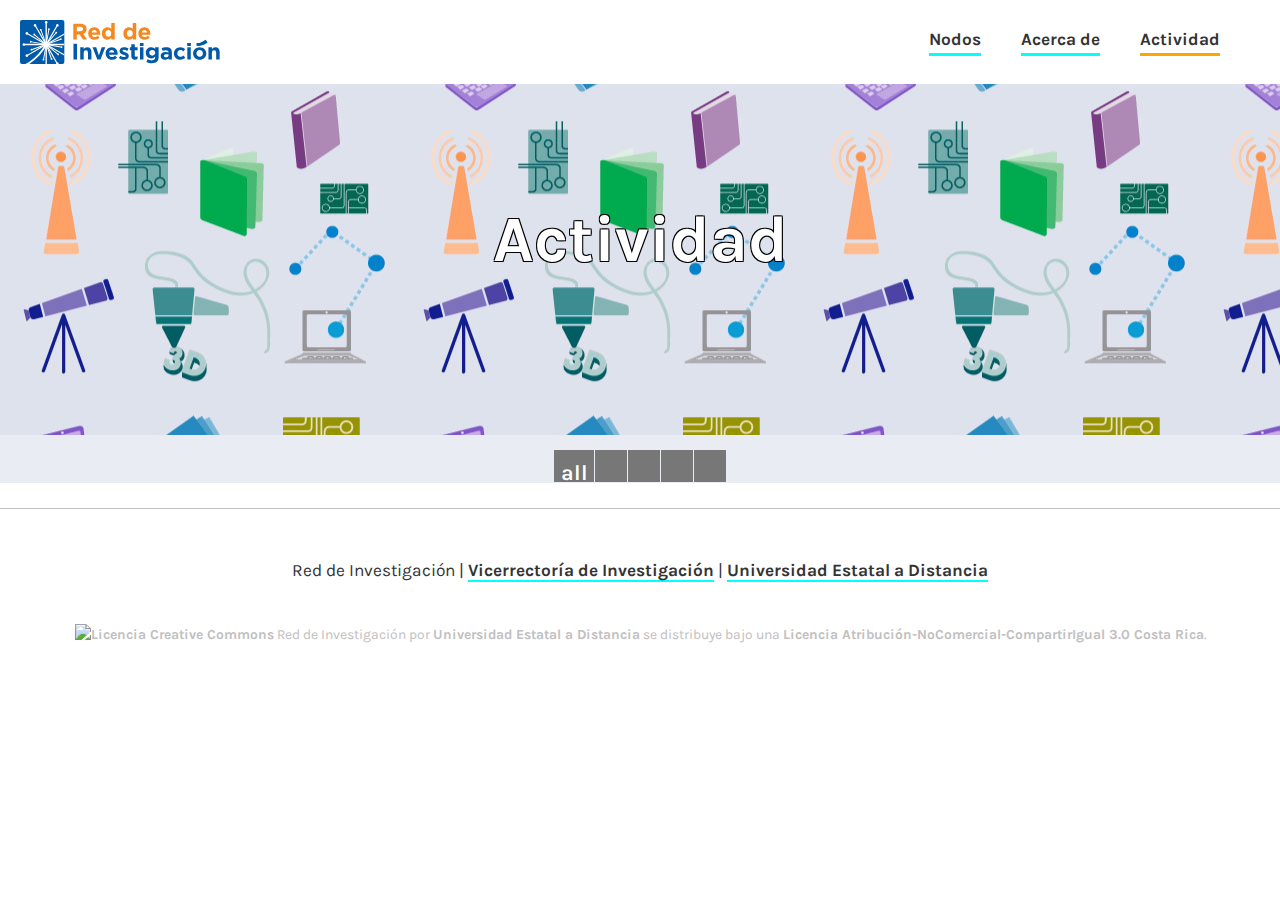
==== actividad.html @ ef48614a "version beta" ====
<!doctype html>

<html lang="es">
    <head>
      <meta charset="utf-8">
      <meta content="width=device-width, initial-scale=1" name="viewport" />
      <title>Red de Investigación</title>
      <meta name="description" content="Red de Investigación">
      <meta name="author" content="Universidad Estatal a Distancia">
      <link rel="stylesheet" href="normalize.css?v=8.0.1">
      <link rel="stylesheet" href="grid.css?v=1.0">
      <link href="https://fonts.googleapis.com/css?family=Karla:400,400i,700,700i" rel="stylesheet">
      <link rel=stylesheet href="https://s3-us-west-2.amazonaws.com/colors-css/2.2.0/colors.min.css">
      <link rel="shortcut icon" type="image/png" href="favicon/favicon-16x16.png"/>

      <!-- <script src="https://code.jquery.com/jquery-3.3.1.slim.min.js" integrity="sha256-3edrmyuQ0w65f8gfBsqowzjJe2iM6n0nKciPUp8y+7E=" crossorigin="anonymous"></script>
      <script src="js/nav.js"></script> -->

      <script type="text/javascript" src="http://ajax.googleapis.com/ajax/libs/jquery/1.7.1/jquery.min.js"></script>

      <script type="text/javascript" src="js/jquery.social.stream.wall.1.8.js"></script>
      <script type="text/javascript" src="js/jquery.social.stream.1.6.2.js"></script>
      <link rel="stylesheet" type="text/css" href="css/dcsns_wall.css" media="all" />

      <script type="text/javascript">
      jQuery(document).ready(function($){
      	$('#social-stream').dcSocialStream({
      		feeds: {
      			twitter: {
      				id: 'observatecedu',
                    images: 'small',
                    url: 'twitter.php',
                    out: 'intro,date,text,share',
      			},
      			rss: {
      				id: 'http://observatoriotecedu.uned.ac.cr/feed/',
      				out: 'intro,thumb,text',
                    url: 'rss.php'
      			},
      			facebook: {
      				id: '294550617298149',
      				out: 'intro,thumb,text,user,share',
                    url: 'facebook.php'
      			},
      			// youtube: {
      			// 	id: 'FilmTrailerZone/UUPPPrnT5080hPMxK1N4QSjA',
      			// 	thumb: 'medium',
      			// 	out: 'intro,thumb,title,user,share'
      			// },
      			instagram: {
      				id: '!3181848609',
      				accessToken: '3181848609.1677ed0.2a62347016ca465ebae1ff8e90f58728'
      			}
      		},
      		rotate: {
      			delay: 0
      		},
            style: {
            	layout: 'modern',
            	colour: 'dark'
            },

            //twitterId: 'observatecedu',
      		control: false,
      		filter: true,
      		wall: true,
      		center: true,
      		cache: false,
      		max: 'limit',
      		limit: 10,
            transition:	'0.5s',
      		iconPath: 'images/dcsns-dark/',
      		imagePath: 'images/dcsns-dark/',
      	});

      });
      </script>

    </head>

    <body>
        <div class="wrapper">

            <header class="header">
                <!-- <a href="#" class="boton-menu">Menu</a> -->
                <div class="branding">
                    <a href="index.html" class="site-title"><img src="img/logo-red.svg" alt="Logo de Red de Investigación. Educación, tecnología e innovación."></a>
                    <p>Vicerrectoría de Investigación</p>
                </div>
                <nav id="responsive-navigation" class="responsive-navigation" role="navigation">

                    <button class="boton-menu submenu-toggle">Menú</button>

                    <div class="submenu nav-submenu">
                        <ul>
                            <li><a href="index.html" title="Página de inicio y nodos de la red">Nodos</a></li>
                            <li><a href="red-investigacion.html" title="Página de información acerca de la Red de Investigación">Acerca de</a></li>
                            <li><a href="actividad.html" class="active" title="Actualizaciones y actividad de los nodos que forman parte de la Red">Actividad</a></li>
                        </ul>
                    </div>

                </nav>
            </header>

            <main class="content" role="main">

                <div class="iconos">
                    <article class="pagina">
                        <h1>Actividad</h1>
                    </article>
                </div>

                <div id="wall">

                	<div id="social-stream"></div>

                </div>

            </main>

            <footer class="footer" role="contentinfo">
                <p>
                    Red de Investigación |
                    <a href="https://investiga.uned.ac.cr/">Vicerrectoría de Investigación</a> |
                    <a href="https://www.uned.ac.cr/">Universidad Estatal a Distancia</a>
                </p>
                <p class="licencia">
                    <a rel="license" href="http://creativecommons.org/licenses/by-nc-sa/3.0/cr/"><img alt="Licencia Creative Commons" style="border-width:0" src="https://i.creativecommons.org/l/by-nc-sa/4.0/80x15.png"></a>  <span xmlns:dct="http://purl.org/dc/terms/" property="dct:title">Red de Investigación</span> por <a xmlns:cc="http://creativecommons.org/ns#" href="http://www.uned.ac.cr/" property="cc:attributionName" rel="cc:attributionURL">Universidad Estatal a Distancia</a> se distribuye bajo una <a rel="license" href="http://creativecommons.org/licenses/by-nc-sa/3.0/cr/">Licencia Atribución-NoComercial-CompartirIgual 3.0 Costa Rica</a>.
		          </p>
            </footer>

        </div>


    </body>
</html>
---- grid.css ----
body,
button,
input,
select,
textarea {
  font-family: 'Karla', sans-serif;
  color: #333;
  font-size: 16.2px;
  font-size: 1.08rem;
  line-height: 1.5; }
  @media screen and (min-width: 700px) {
    body,
    button,
    input,
    select,
    textarea {
      font-size: 20.25px;
      font-size: 1.35rem; } }

h1, h2, h3, h4, h5, h6 {
  margin-top: .75em;
  margin-bottom: .25em;
  font-family: 'Karla', sans-serif;
  clear: both;
  text-rendering: optimizeLegibility;
  line-height: 1.1; }

h1 {
  font-size: 2em; }

h2 {
  font-size: 1.8em; }

@media screen and (min-width: 700px) {
  h1 {
    font-size: 3em; }

  h2 {
    font-size: 2.6em; } }
h3 {
  font-size: 2.2em; }

h4 {
  font-size: 2em; }

h5 {
  font-size: 1.8em; }

h6 {
  font-size: 1.6em; }

p {
  margin-top: .5em;
  margin-bottom: 1em; }

a {
  color: #333;
  font-weight: 700;
  text-decoration: none;
  border-bottom: 2px solid cyan; }
  a:hover, a:active {
    border-color: orange; }

body {
  margin: 0; }

.wrapper {
  width: 100vw;
  margin: 0 auto;
  display: grid;
  grid-template-rows: auto auto 200px; }

.header {
  background-color: white;
  position: relative;
  padding: 10px 20px;
  display: grid;
  grid-template-columns: repeat(4, minmax(0, 1fr));
  align-items: center;
  grid-gap: 10px; }
  @media screen and (min-width: 700px) {
    .header {
      grid-template-columns: repeat(3, minmax(0, 1fr));
      justify-content: space-evenly;
      grid-gap: 20px; } }
  .header .branding {
    grid-column: 1 / span 2;
    align-content: center; }
    @media screen and (min-width: 700px) {
      .header .branding {
        grid-column: 1 / span 1; } }
    .header .branding a.site-title {
      display: block;
      width: 80%;
      overflow: hidden;
      max-width: 200px;
      min-width: 160px;
      height: auto;
      border: none;
      padding: 10px 0 0; }
      .header .branding a.site-title img {
        object-fit: cover;
        width: 100%; }
    .header .branding p {
      font-size: 0.8em;
      margin: 0;
      padding-left: 10%;
      display: none; }
  .header .responsive-navigation {
    grid-column: 4 / span 1;
    font-size: 80%;
    position: relative;
    width: 100%;
    height: 100%; }
    @media screen and (min-width: 700px) {
      .header .responsive-navigation {
        grid-column: auto / span 2;
        height: auto;
        display: table-cell;
        vertical-align: middle; } }
    .header .responsive-navigation .boton-menu {
      color: #333;
      padding: 5px 10px;
      border: none;
      font-weight: 700;
      text-decoration: none;
      background-color: white;
      display: inline-block;
      border-radius: 5px;
      width: 100%;
      height: 100%; }
      .header .responsive-navigation .boton-menu.submenuToggled-on {
        background-color: silver;
        color: white;
        border-color: white; }
      @media screen and (min-width: 700px) {
        .header .responsive-navigation .boton-menu {
          display: none; } }
    .header .responsive-navigation ul {
      position: absolute;
      top: calc(100% + 10px);
      right: -20px;
      width: 100vw;
      background-color: white;
      z-index: 999;
      padding: 0;
      margin: 0;
      list-style: none;
      text-align: center;
      display: none;
      font-size: 1.25em; }
      .header .responsive-navigation ul li a {
        display: inline-block;
        margin-bottom: 1em;
        text-decoration: none;
        color: #333; }
        .header .responsive-navigation ul li a.active {
          border-color: orange; }
      .header .responsive-navigation ul.submenuToggled-on {
        display: block; }
    @media screen and (min-width: 700px) {
      .header .responsive-navigation .submenu {
        width: 100%;
        text-align: right; }
      .header .responsive-navigation ul {
        position: relative;
        width: auto;
        display: inline-flex;
        justify-content: flex-end;
        font-size: 1em;
        padding: 0 40px; }
        .header .responsive-navigation ul li {
          margin: 0 20px;
          display: inline-flex; }
          .header .responsive-navigation ul li a {
            padding: 0;
            margin: 0;
            border-width: 3px; } }

.submenuToggled-on {
  display: block; }

.content {
  width: 100%; }
  .content.projects {
    display: grid;
    grid-template-columns: repeat(3, 1fr);
    grid-auto-flow: dense; }
    .content.projects .item {
      grid-column: 1 / -1;
      overflow: hidden;
      /* NEW */
      min-width: 0;
      /* NEW; needed for Firefox */
      height: auto;
      position: relative; }
      @media screen and (min-width: 700px) {
        .content.projects .item {
          grid-column: auto / span 1; } }
      .content.projects .item img {
        object-fit: cover;
        width: 100%;
        height: 100%;
        -ms-transform: scale(1.2, 1.2);
        /* IE 9 */
        -webkit-transform: scale(1.2, 1.2);
        /* Safari */
        transform: scale(1.2, 1.2);
        -webkit-transition: all 2s;
        /* Safari */
        transition: all 2s; }
      .content.projects .item:hover img {
        -ms-transform: scale(1.5, 1.5);
        /* IE 9 */
        -webkit-transform: scale(1.5, 1.5);
        /* Safari */
        transform: scale(1.5, 1.5); }
      .content.projects .item .info-proyecto {
        z-index: 2;
        position: absolute;
        left: 5%;
        bottom: 20px;
        width: 90%;
        margin: 0; }
        .content.projects .item .info-proyecto h3 {
          font-size: 24px;
          color: white;
          font-weight: 700;
          text-shadow: -3px 3px 0 #333;
          background: rgba(0, 0, 0, 0.5);
          padding: 5px; }
        .content.projects .item .info-proyecto p.desc {
          display: none; }
        .content.projects .item .info-proyecto a {
          color: #333;
          padding: 5px 10px;
          border: none;
          font-weight: 700;
          text-decoration: none;
          background-color: white;
          display: inline-block;
          border-radius: 5px; }
          .content.projects .item .info-proyecto a:hover {
            box-shadow: -4px 4px 0 white;
            background-color: cyan;
            color: white;
            border-color: white; }
      .content.projects .item .fuente {
        font-size: 10px;
        background: #333;
        padding: 2px;
        color: white;
        position: absolute;
        bottom: 10px;
        right: 0;
        font-family: sans-serif; }
  .content .migajas {
    font-size: .7em; }
  .content .pagina {
    margin: 0 auto;
    max-width: 780px;
    padding: 40px 20px 80px; }
    .content .pagina *::-moz-selection {
      background: orange; }
    .content .pagina *::selection {
      background: orange; }
    .content .pagina hr {
      margin: 60px 0; }
    .content .pagina .top {
      width: 100%;
      max-height: 320px;
      overflow: hidden;
      position: relative;
      margin: 0; }
      .content .pagina .top img {
        object-fit: cover;
        width: 100%; }
    .content .pagina .caption {
      font-size: 60%;
      color: siver; }
    .content .pagina h3.gente {
      text-align: center; }
      .content .pagina h3.gente:before {
        content: "";
        width: 80px;
        height: 80px;
        background: url(img/gente.svg) no-repeat center center;
        display: block;
        margin: 0 auto;
        background-size: contain; }
    .content .pagina .lista {
      margin: 40px 0; }
      @media screen and (min-width: 500px) {
        .content .pagina .lista {
          display: grid;
          grid-template-columns: repeat(8, minmax(0, 1fr));
          justify-content: space-evenly;
          align-items: flex-start;
          grid-gap: 20px; } }
      .content .pagina .lista .persona {
        grid-column: auto /span 4;
        margin-bottom: 20px;
        font-size: 90%; }
      .content .pagina .lista .pic {
        width: 128px;
        height: 128px;
        border-radius: 50%;
        overflow: hidden;
        margin: 0 auto;
        background: url(img/gente/default-user-image.png) center center no-repeat silver;
        background-size: cover; }
        .content .pagina .lista .pic img {
          width: 100%;
          object-fit: cover; }
      .content .pagina .lista .info-personal {
        grid-column: auto / span 7;
        line-height: 1.4; }
        .content .pagina .lista .info-personal h4 {
          margin-top: 0.25em;
          font-size: 1.25em; }
        .content .pagina .lista .info-personal p {
          margin-bottom: 0.25em; }

.iconos {
  width: 100vw;
  height: auto;
  background: url(img/iconos-noticias.jpg) repeat fixed; }
  .iconos h1 {
    color: white;
    text-shadow: -1px -1px 0 #000, 1px -1px 0 #000, -1px 1px 0 #000, 1px 1px 0 #000;
    text-align: center;
    margin: 80px 0; }

.footer {
  font-size: 80%;
  padding: 40px 20px;
  text-align: center;
  border-top: 1px solid silver; }
  .footer .licencia {
    margin-top: 40px;
    font-size: 80%;
    color: silver; }
    .footer .licencia a {
      border-width: 0;
      color: currentColor; }

#wall {
  background: rgba(214, 218, 233, 0.5); }
  #wall a {
    border: none; }

/*# sourceMappingURL=grid.css.map */
---- css/dcsns_wall.css ----
@import 'https://file.myfontastic.com/n6vo44Re5QaWo8oCKShBs7/icons.css';

/* Reset */
.dcsns ul, .dcsns li {
	padding: 0; 
	margin: 0; 
	list-style: none!important;
	background: none;
}

/* Main styles */
/* Icons */
.socicon {
  position: relative;
  top: 1px;
  display: inline-block;
  font-family: 'socicon';
  font-style: normal;
  font-weight: normal;
  line-height: 1;
  -webkit-font-smoothing: antialiased;
  font-size: 20px; 
  color: #fff;
}
.socicon:empty{
    width: 1em;
}

[class^="socicon-"]:before,
[class*=" socicon-"]:before {
  font-family: "socicon" !important;
  font-style: normal !important;
  font-weight: normal !important;
  font-variant: normal !important;
  text-transform: none !important;
  speak: none;
  line-height: 1;
  -webkit-font-smoothing: antialiased;
  -moz-osx-font-smoothing: grayscale;
}

.dcsns-li .socicon {
	position: absolute; 
	bottom: 4px; 
	left: 8px; 
	z-index: 3; 
	top: auto;
}

.dcsns-toolbar .filter li a {width: 26px; text-align: center;}

/* Feeds */
.dcsns {
    color: #444;
    list-style: none outside none;
    margin: 0;
	clear: both;
}
.dcsns h1 {
    width: auto;
	position: relative;
}
.dcsns h1, .dcsns h2, .dcsns h3 {
    line-height: 1.35em;
}
.dcsns-content {
	position: relative;
	padding: 0;
}
.dcsns-loading {
	background: url(../images/loading_light.gif) no-repeat 0 0;
	height: 24px;
	padding: 6px 0 0 30px;
	position: absolute;
	top: 10px;
	left: 10px;
}
.dcsns-toolbar .dcsns-loading {
	right: 10px;
	left: auto;
}
.stream {
  margin: 0 auto!important;
}
.stream p {
	margin: 0;
	padding: 0;
}
.stream li a {
	color: #2DB6E8;
}
.stream li {
	background-color: #FFFFFF;
	-webkit-box-shadow: 0 1px 2px rgba(0,0,0,0.5);
	-moz-box-shadow: 0 1px 2px rgba(0,0,0,0.5);
    box-shadow: 0 1px 2px rgba(0,0,0,0.5);
    font-size: 11px;
    padding: 15px 0 35px 0;
    width: 224px;
	position: relative;
	margin: 0 12px 12px 0;
	font-family: Arial, sans-serif;
	line-height: 1.35em;
}
.stream li .inner {
	overflow: hidden;
	padding: 0 15px;
}
.stream li .icon {
	position: absolute;
	left: 3px;
	bottom: 0;
	z-index: 3;
}
.stream li .section-intro {
    padding: 7px 0;
	width: 100%;
	left: 0;
	bottom: 0;
	position: absolute;
	color: #fff;
	font-style: normal;
	font-weight: bold;
	font-size: 10px;
	z-index: 2;
}
.stream li .clear {
	clear: both;
}

/* Content blocks */

.stream li .section-intro a {
	text-decoration: underline;
	color: #fff;
	margin-left: 35px;
}
.stream li .section-title {
	display: block;
	font-weight: bold;
	margin-bottom: 3px;
}
.stream li .section-title a {
	color: #555;
}
.stream li .section-title a:hover {
	color: #2DB6E8;
}
.stream li .section-thumb {
	float: left;
	margin: 0 7px 0 0;
}
.stream li .section-thumb img, .stream li .section-text img {
	display: none;
}
.stream li .section-thumb img {
	border: 1px solid #ccc;
	padding: 1px;
	background: #fff;
}
.stream li .section-text {
	display: block;
	margin-bottom: 3px;
}
.stream li .section-text br {
	display: block;
}
.stream li .section-user {
	clear: both;
	display: block;
	font-style: italic;
	margin: 0 8px 5px 0;
	display: block;
	float: left;
	padding: 7px 0 0 15px;
	line-height: 12px;
	background: url(../images/profile.png) no-repeat 0 7px;
}
.stream li .meta {
	display: block;
	font-size: 90%;
	color: #999;
}
.stream li .meta span {
	margin: 0 8px 5px 0;
	display: block;
	float: left;
	padding: 0 0 0 15px;
	line-height: 12px;
}
.meta span.shares {
	background: url(../images/shares.png) no-repeat 0 0;
	padding-left: 20px;
}
.meta span.views {
	background: url(../images/views.png) no-repeat 0 0;
	padding-left: 18px;
}
.meta span.likes {
	background: url(../images/likes.png) no-repeat 0 0;
	padding-left: 16px;
}
.meta span.comments {
	background: url(../images/comments.png) no-repeat 0 0;
}
.meta span.users {
	background: url(../images/users.png) no-repeat 0 0;
}
.meta span.videos {
	background: url(../images/videos.png) no-repeat 0 0;
	padding-left: 16px;
}
.stream li .section-meta {
	display: block;
	margin: 0;
	padding: 0;
	clear: both;
}
.stream li .meta.item-comments {
	padding: 0 0 0 35px;
	margin: 0 0 5px 0;
	min-height: 30px;
	position: relative;
	clear: both;
	line-height: 1.3em;
}
.stream li .meta.item-comments img {
	position: absolute;
	left: 0;
	top: 0;
	width: 30px;
}
.stream li .meta.item-likes {
	padding: 0;
	width: 100%;
	overflow: hidden;
	clear: both;
	line-height: 1.3em;
}
.stream li .meta.item-likes img {
	float: left;
	margin: 0 5px 5px 0;
	width: 30px;
	border: 1px solid #ddd;
	padding: 1px;
	background: #fff;
}
.stream li.dcsns-error {
	color: #990000;
}
.stream li .section-share {
	display: block;
	margin: 0 0 5px 0;
	padding: 4px 0 0;
	float: right;
}
.stream li .section-share a {
	display: block;
	width: 16px;
	height: 16px;
	float: left;
	margin: 0 2px 0 0;
	background: url(../images/share.png) no-repeat 0 0;
}
.stream li .section-share a.share-twitter {
	background-position: 0 -16px;
}
.stream li .section-share a.share-reply {
	background-position: 0 -32px;
}
.stream li .section-share a.share-retweet {
	background-position: 0 -48px;
}
.stream li .section-share a.share-favorite {
	background-position: 0 -64px;
}
.stream li .section-share a.share-google {
	background-position: 0 -80px;
}
.stream li .section-share a.share-linkedin {
	background-position: 0 -96px;
}
.stream li .section-share a.share-facebook:hover {
	background-position: -16px 0;
}
.stream li .section-share a.share-twitter:hover {
	background-position: -16px -16px;
}
.stream li .section-share a.share-reply:hover {
	background-position: -16px -32px;
}
.stream li .section-share a.share-retweet:hover {
	background-position: -16px -48px;
}
.stream li .section-share a.share-favorite:hover {
	background-position: -16px -64px;
}
.stream li .section-share a.share-google:hover {
	background-position: -16px -80px;
}
.stream li .section-share a.share-linkedin:hover {
	background-position: -16px -96px;
}
.stream li.dcsns-twitter .section-share .share-facebook, .stream li.dcsns-twitter .section-share .share-google, .stream li.dcsns-twitter .section-share .share-linkedin, .stream li.dcsns-twitter .section-share .share-twitter {
	display:none;
}
/* Toolbar */
.dcsns-toolbar {
	padding: 0;
	width: 100%;
	overflow: hidden;
	position: relative;
}
/* Filter */
#wall {
	padding-top: 15px;
}
#wall .dcsns-toolbar {
	margin-bottom: 25px;
}
#dcsns-filter.dc-center {
	float: left; 
	padding-left: 50%; 
	display: none;
	margin: 0;
}
.dcsns-toolbar .filter {
	padding: 0;
	margin: 0 0 15px 0;
}
.dcsns-toolbar .filter li {
	display: inline;
	background: none;
	padding: 0;
	margin: 0;
}
.dcsns-toolbar .filter .link-all {
	color: #fff;
	height: 21px;
	padding: 7px 7px 4px 7px;
	text-shadow: 0 0 1px #555;
	font-weight: bold;
}
.dcsns-toolbar .filter li a {
	padding: 4px 3px 0 3px;
	margin: 0 1px 1px 0;
	display: block;
	float: left;
	background: #777;
	height: 28px;
}
.dcsns-toolbar .filter li img {
	margin: 0;
	height: 24px;
	width: 25px;
}
/* Controls */
.dcsns .controls {
	position: absolute;
	right: 0;
	top: 7px;
	height: 22px;
	padding: 0;
	z-index: 12;
}
.dcsns .controls li {
	display: inline;
	background: none;
}
.dcsns .controls a {
	display: block;
	width: 22px;
	height: 22px;
	float: left;
	margin: 0 0 0 2px;
	background: url(../images/controls.png) no-repeat 0 0;
}
.dcsns .controls .prev {
	background-position: -44px 0;
}
.dcsns .controls .next {
	background-position: -66px 0;
}
.dcsns .controls .play {
	background-position: 0 0;
}
.dcsns .controls .pause {
	background-position: -22px 0;
}
.dcsns .controls .prev:hover {
	background-position: -44px -22px;
}
.dcsns .controls .next:hover {
	background-position: -66px -22px;
}
.dcsns .controls .play:hover {
	background-position: 0 -22px;
}
.dcsns .controls .pause:hover {
	background-position: -22px -22px;
}

/* feeds network specific styles */
.stream li.dcsns-rss .section-intro, .filter .f-rss a:hover, .filter .f-rss a.iso-active {
	background-color: #FF9800;
}
.stream li.dcsns-flickr .section-intro, .filter .f-flickr a:hover, .filter .f-flickr a.iso-active {
	background-color: #f90784;
}
.stream li.dcsns-delicious .section-intro, .filter .f-delicious a:hover, .filter .f-delicious a.iso-active {
	background-color: #3271CB;
}
.stream li.dcsns-twitter .section-intro, .filter .f-twitter a:hover, .filter .f-twitter a.iso-active {
	background-color: #4ec2dc;
}
.stream li.dcsns-facebook .section-intro, .filter .f-facebook a:hover, .filter .f-facebook a.iso-active {
	background-color: #3b5998;
}
.stream li.dcsns-google .section-intro, .filter .f-google a:hover, .filter .f-google a.iso-active {
	background-color: #2d2d2d;
}
.stream li.dcsns-youtube .section-intro, .filter .f-youtube a:hover, .filter .f-youtube a.iso-active {
	background-color: #DF1F1C;
}
.stream li.dcsns-pinterest .section-intro, .filter .f-pinterest a:hover, .filter .f-pinterest a.iso-active {
	background-color: #CB2528;
}
.stream li.dcsns-lastfm .section-intro, .filter .f-lastfm a:hover, .filter .f-lastfm a.iso-active {
	background-color: #C90E12;
}
.stream li.dcsns-dribbble .section-intro, .filter .f-dribbble a:hover, .filter .f-dribbble a.iso-active {
	background-color: #F175A8;
}
.stream li.dcsns-vimeo .section-intro, .filter .f-vimeo a:hover, .filter .f-vimeo a.iso-active {
	background-color: #4EBAFF;
}
.stream li.dcsns-stumbleupon .section-intro, .filter .f-stumbleupon a:hover, .filter .f-stumbleupon a.iso-active {
	background-color: #EB4924;
}
.stream li.dcsns-deviantart .section-intro, .filter .f-deviantart a:hover, .filter .f-deviantart a.iso-active {
	background-color: #EB4924;
}
.stream li.dcsns-tumblr .section-intro, .filter .f-tumblr a:hover, .filter .f-tumblr a.iso-active {
	background-color: #365472;
}
.stream li.dcsns-instagram .section-intro, .filter .f-instagram a:hover, .filter .f-instagram a.iso-active {
	background-color: #413A33;
}
.stream li.dcsns-vine .section-intro, .filter .f-vine a:hover, .filter .f-vine a.iso-active {
	background-color: #00BF8F;
}

/* Facebook */
.stream li.dcsns-facebook .section-thumb img {
	max-width: 192px;
	margin-bottom: 5px;
}

.stream li.dcsns-facebook .section-thumb img, .stream li.dcsns-facebook .section-text img {
	display: block;
}

.stream li.dcsns-facebook .section-text img {
	margin: 5px 7px 5px 0;
	float: left;
	border: 1px solid #ddd;
	padding: 1px;
	background: #fff;
	max-width: 192px;
}
.stream li.dcsns-facebook .section-text a {
	margin-right: 4px;
	color: #444;
}
.stream li.dcsns-facebook .section-text-fb a {
	display:none;
}
.stream li.dcsns-facebook .meta {
	display: block;
	clear: both;
}
.stream li.dcsns-facebook .meta.item-comments {
	padding: 0;
	min-height: auto;
}
.stream li.dcsns-facebook .meta.item-comments a {
	display: block;
	margin: 0 0 2px 0;
}
.stream li.dcsns-facebook .share-facebook {
	display: none;
}
/* twitter */
.stream li.dcsns-twitter .section-thumb {
	margin-top: 3px;
}
.stream li.dcsns-twitter .section-thumb img {
	width: 48px; 
	height: 48px;
	display: block;
}
.stream li.dcsns-twitter .section-user {
	padding: 0;
	background: none;
}
.stream li.dcsns-twitter .section-text img {
	margin: 5px 0 0;
	border: 1px solid #ddd;
	padding: 1px;
	background: #fff;
	max-width: 192px;
}
.stream li.dcsns-twitter a {
	color: #38AEAE;
}
.stream li.dcsns-twitter .section-intro a, .stream li.dcsns-twitter .section-intro a:hover {
	color: #fff;
}
.stream li.dcsns-twitter .section-intro span a {
	text-decoration: none;
	margin-left: 0;
}
.stream li.dcsns-twitter .section-intro span a:hover {
	text-decoration: underline;
}
.stream li.dcsns-twitter a:hover {
	color: #38AEAE;
	text-decoration: underline;
}
.stream li.dcsns-twitter .twitter-user {
	margin-bottom: 2px;
	display: block;
}
.stream li.dcsns-twitter .twitter-user a {
	color: #999;
	line-height: 1.35em;
}
.stream li.dcsns-twitter .twitter-user a:hover {
	color: #999;
	text-decoration: none;
}
.stream li.dcsns-twitter .twitter-user a strong{
	color: #444;
}
.stream li.dcsns-twitter .twitter-user a:hover strong {
	color: #38AEAE!important;
	text-decoration: underline;
}
/* google */
.stream li.dcsns-google .section-title {
	margin-bottom: 5px;
}
.dcsns .stream li.dcsns-google .section-thumb img {
	max-width: 192px;
}
.stream li.dcsns-google .meta span.plusones {
	padding-left: 0;
}
/* rss */
.stream li.dcsns-rss .section-thumb img {
	max-width: 192px;
}
.stream li.dcsns-rss .section-text img {
	border: 1px solid #ddd;
	padding: 1px;
	background: #fff;
	max-width: 192px;
}
/* stumbleupon */
.dcsns .stream li.dcsns-stumbleupon .section-title {
	display: block;
	clear: both;
}
.dcsns .stream li.dcsns-stumbleupon .section-thumb img {
	max-width: 192px;
}
/* youtube */
.stream li.dcsns-youtube .section-thumb img {
	max-width: 192px;
}
/* vimeo */
.stream li.dcsns-vimeo .section-thumb img {
	max-width: 192px;
}
.dcsns .stream li.dcsns-vimeo .section-title {
	display: block;
	clear: both;
}
.stream li.dcsns-vimeo .section-text {
	margin-bottom: 5px;
}
.stream li.dcsns-vimeo .section-text .meta {
	padding-top: 5px;
}
.stream li.dcsns-vimeo .logo {
	margin-bottom: 3px;
}
/* Flickr */
.stream li.dcsns-flickr .section-thumb {
	margin: 0;
}
.stream li.dcsns-flickr .section-thumb img{
	max-width: 192px;
}
/* Pinterest */
.stream li.dcsns-pinterest .section-thumb {
	display: block;
}
.stream li.dcsns-pinterest .section-text {
	clear: both;
}
.stream li.dcsns-pinterest .section-thumb img {
	width: 190px;
}
/* dribbble */
.stream li.dcsns-dribbble .inner img {
	margin-bottom: 5px;
	max-width: 192px;
}
/* lastfm */
.stream li.dcsns-lastfm .section-title {
	background: url(../images/tracks.png) no-repeat 0 0;
	padding-left: 17px;
	margin-bottom: 0;
}
/* deviantart */
.stream li.dcsns-deviantart .section-thumb {
	display: block;
	float: none;
}
.stream li.dcsns-deviantart .section-thumb img {
	max-width: 192px;
}
/* tumblr */
.stream li.dcsns-tumblr .section-text img {
	margin: 0 7px 5px 0;
	float: left;
	border: 1px solid #ddd;
	padding: 1px;
	background: #fff;
	max-width: 192px;
}
.stream li.dcsns-tumblr .track {
	display: block;
	background: url(../images/tracks.png) no-repeat 0 5px;
	padding: 5px 0 0 17px;
	margin-bottom: 0;
}
/* instagram */
.stream li.dcsns-instagram {
	padding-bottom: 40px;
}
.stream li.dcsns-instagram .section-title {
	font-weight: normal;
	clear: both;
}
.stream li.dcsns-instagram .section-thumb img {
	margin: 0 7px 5px 0;
	float: left;
	border: 1px solid #ddd;
	padding: 1px;
	background: #fff;
	max-width: 192px;
}
.stream li.dcsns-instagram .meta {
	clear: both;
}
.stream li.dcsns-instagram .section-meta .meta .comments, .stream li.dcsns-instagram .section-meta .meta .likes {
	margin: 0 0 5px 0;
	padding-top: 5px;
	background-position: 0px 5px;
	float: none;
	font-size: 100%;
	font-weight: bold;
}
/* vine */
.stream li.dcsns-vine {
	padding-bottom: 40px;
}
.stream li.dcsns-vine .section-title {
	font-weight: normal;
	clear: both;
}
.stream li.dcsns-vine .section-thumb img {
	margin: 0 7px 5px 0;
	float: left;
	border: 1px solid #ddd;
	padding: 1px;
	background: #fff;
	max-width: 192px;
}
.stream li.dcsns-vine .meta {
	clear: both;
}
.stream li.dcsns-vine .section-meta .meta .comments, .stream li.dcsns-vine .section-meta .meta .likes {
	margin: 0 0 5px 0;
	padding-top: 5px;
	background-position: 0px 5px;
	float: none;
	font-size: 100%;
	font-weight: bold;
}
/* Foursquare */
.stream li.dcsns-foursquare .section-thumb img {
	max-width: 192px;
	margin-bottom: 5px;
	display: block;
}

/* layouts */
/* modern */
.modern .stream li {
	-webkit-box-shadow: 0 0 0 rgba(0,0,0,0.5);
	-moz-box-shadow: 0 0 0 rgba(0,0,0,0.5);
    box-shadow: 0 0 0 rgba(0,0,0,0.5);
	padding: 0;
	width: 260px;
	margin: 0 20px 20px 0;
	font-size: 14px;
	text-align: center;
	word-wrap: break-word;
}
.modern .stream li .inner {
	padding: 0;
}
.modern .stream li .section-thumb {
    margin: 0 0 20px 0;
	display: block;
	float: none;
}
.modern .stream li .section-thumb img {
    max-width: 100%!important;
	width: 100%!important;
	background: none;
    border: none;
    padding: 0;
	margin: 0;
}
.modern .stream li.dcsns-twitter .section-thumb {
	float: left;
	margin: 20px 10px 10px 20px;
}
.modern .stream li.dcsns-twitter .section-thumb img {
    display: block;
    height: 48px!important;
    width: 48px!important;
}
.modern .twitter-user {
	text-align: left!important;
	margin-top: 20px;
}
.modern .twitter-text {
	clear: both;
	display: block;
}
.modern .stream li.dcsns-tumblr .inner {
	padding-top: 20px;
}
.modern .stream li .section-title {
	font-weight: normal;
}
.modern .stream li .section-text, .modern .stream li .section-user, .modern .stream li .section-title {
	padding: 0 20px;
	margin: 0 0 20px 0;
}
.modern .stream li .section-text img {
    max-width: 100%!important;
	width: 100%!important;
	background: none;
    border: none;
    padding: 0;
	float: none;
	margin: 0;
}
.modern .stream li .meta {
	display: none;
}
.modern .stream li .section-user {
	font-size: 12px;
	background: none;
	float: none;
	text-align: center;
}
.modern .stream li .section-intro {
	padding: 10px 0;
	text-align: center;
	font-size: 12px;
	font-weight: normal;
	position: relative;
	display: block;
}
.modern .stream li .section-intro a {
    margin: 0;
    text-decoration: none;
	padding: 0 5px;
}
.modern .stream li .section-intro span {
    font-size: 12px;
}
.modern .stream li .section-intro a.link-user {
    display: block;
}
.modern .stream li .section-intro a.link-user:hover {
    color: #38AEAE;
}
.modern .stream li .section-intro a.link-intro {
    display: none;
}
.modern .stream li .section-user {
	display: none;
}

.modern .stream li .section-share {
	margin: 0 20px 20px 0;
	padding: 0;
}

.modern .stream li .socicon {
	position: absolute; 
	bottom: 15px; 
	left: 15px;
    font-size: 24px;
}

.modern .stream li.dcsns-lastfm .section-title {
	background: url(../images/tracks.png) no-repeat 20px 3px;
	padding-left: 37px;
}
.modern .stream li.dcsns-instagram .section-thumb img {
	margin-bottom: 20px;
}

/* modern - dark*/
.modern.dark .stream li, .modern.dark .stream li .section-user, .modern.dark .stream li .section-intro a, .modern.dark .stream li .section-text a, 
.modern.dark .stream li .section-intro span, .modern.dark .stream li.dcsns-twitter .twitter-user a strong, .modern.dark .stream li .socicon {
	color: #fff;
}
.modern.dark .stream li .section-intro a:hover, .modern.dark .stream li .section-title a:hover, .modern.dark .stream li .section-text a:hover, .stream li.dcsns-twitter .twitter-user a:hover strong {
	color: #4EC2DC;
}
.modern.dark .stream li {
	background-color: #393939;
}
.modern.dark .stream li .section-title a {
    color: #fff;
}
.modern.dark .stream li .section-intro {
	background: #2C2C2C!important;
}
/* modern - light*/
.modern.light .stream li .section-intro a:hover, .modern.light .stream li .section-title a:hover, .modern.light .stream li .section-text a:hover, .stream li.dcsns-twitter .twitter-user a:hover strong {
	/*color: #4EC2DC;*/
	color:#38aeae;
}
.modern.light .stream li {
	background-color: #fff;
}
.modern.light .stream li .section-intro {
	background: #ececec!important;
}
.modern.light .stream li, .modern.light .stream li .section-intro a, .modern.light .stream li .section-intro span {
    color: #494949;
}
.modern.light .stream li .socicon {
	color: #494949;
}

/*isotope */
.isotope,
.isotope .isotope-item {
  /* change duration value to whatever you like */
  -webkit-transition-duration: 0.8s;
     -moz-transition-duration: 0.8s;
      -ms-transition-duration: 0.8s;
       -o-transition-duration: 0.8s;
          transition-duration: 0.8s;
}

.isotope {
  -webkit-transition-property: height, width;
     -moz-transition-property: height, width;
      -ms-transition-property: height, width;
       -o-transition-property: height, width;
          transition-property: height, width;
}

.isotope .isotope-item {
  -webkit-transition-property: -webkit-transform, opacity;
     -moz-transition-property:    -moz-transform, opacity;
      -ms-transition-property:     -ms-transform, opacity;
       -o-transition-property:         top, left, opacity;
          transition-property:         transform, opacity;
}

/**** disabling Isotope CSS3 transitions ****/

.isotope.no-transition,
.isotope.no-transition .isotope-item,
.isotope .isotope-item.no-transition {
  -webkit-transition-duration: 0s;
     -moz-transition-duration: 0s;
      -ms-transition-duration: 0s;
       -o-transition-duration: 0s;
          transition-duration: 0s;
}
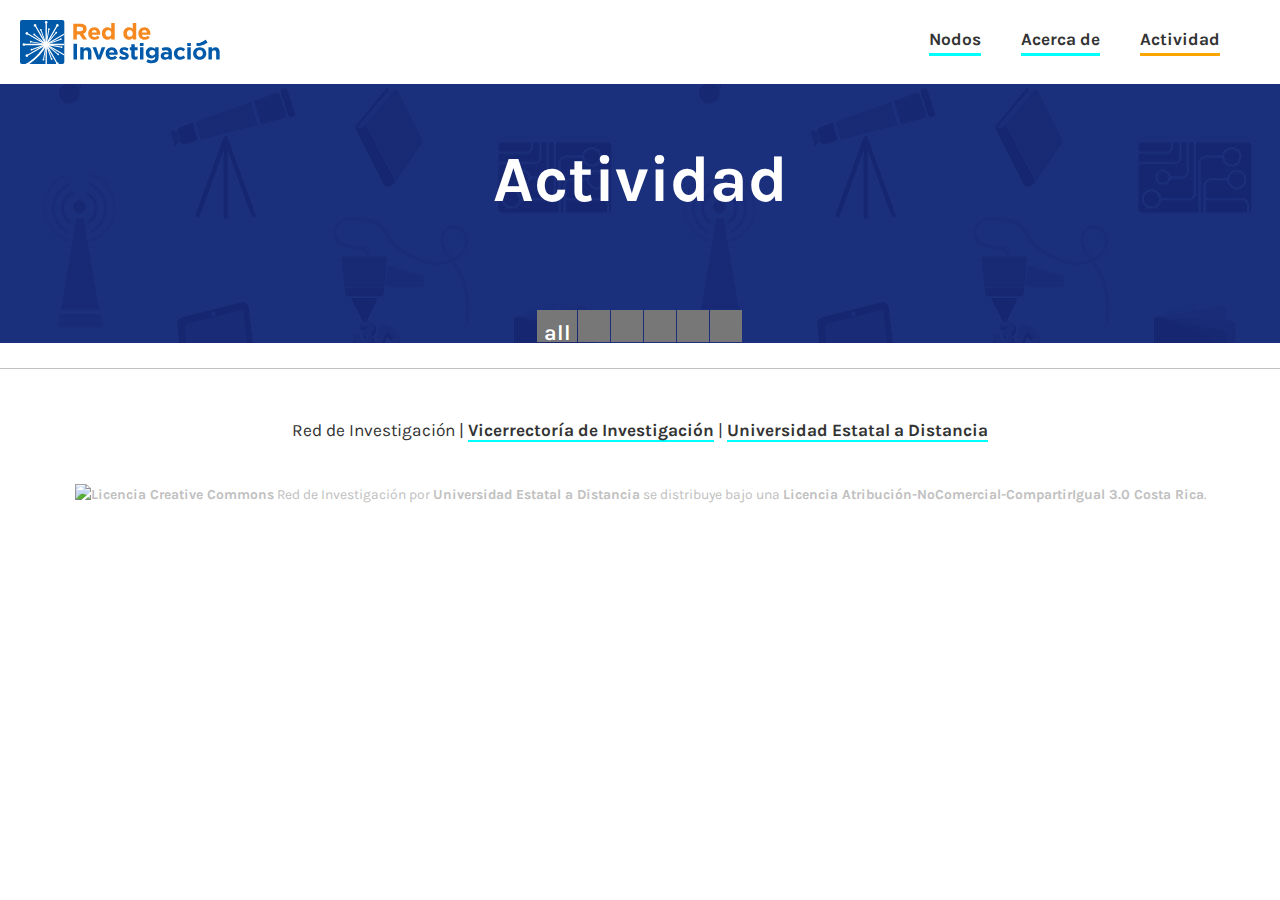
==== commit 18a49054: "beta 2 + youtube katrare" ====
--- a/actividad.html
+++ b/actividad.html
@@ -28,36 +28,52 @@
       		feeds: {
       			twitter: {
       				id: 'observatecedu',
-                    images: 'small',
+                    intro: 'Tweeted',
+                    search: 'Tweeted',
+                    out: 'intro,text,share',
+                    retweets: true,
+                    replies: false,
+                    images: 'small', // large w: 786 h: 346, thumb w: 150 h: 150, medium w: 600 h: 264, small w: 340 h 150
                     url: 'twitter.php',
-                    out: 'intro,date,text,share',
+                    icon: 'twitter.png'
+      			},
+                instagram: {
+      				id: '!3181848609',
+      				accessToken: '3181848609.1677ed0.2a62347016ca465ebae1ff8e90f58728'
       			},
       			rss: {
       				id: 'http://observatoriotecedu.uned.ac.cr/feed/',
       				out: 'intro,thumb,text',
                     url: 'rss.php'
       			},
-      			facebook: {
-      				id: '294550617298149',
-      				out: 'intro,thumb,text,user,share',
-                    url: 'facebook.php'
-      			},
-      			// youtube: {
-      			// 	id: 'FilmTrailerZone/UUPPPrnT5080hPMxK1N4QSjA',
-      			// 	thumb: 'medium',
-      			// 	out: 'intro,thumb,title,user,share'
-      			// },
-      			instagram: {
-      				id: '!3181848609',
-      				accessToken: '3181848609.1677ed0.2a62347016ca465ebae1ff8e90f58728'
-      			}
+                facebook: {
+                    id: '294550617298149',
+                    intro: 'Posted',
+                    out: 'intro,thumb,title,text,user,share',
+                    comments: 3,
+                    image_width: 6, //3 = 600 4 = 480 5 = 320 6 = 180
+                    url: 'facebook.php',
+                    thumb:true,
+                    icon: 'facebook.png'
+                },
+                youtube: {
+                    id: 'katrare.uned/UCuvHgkhSogZ0OQYad1fMtmA',
+                    intro: 'Uploaded',
+                    profile: '',
+                    search: 'Search',
+                    out: 'intro,thumb,title,text,user,share',
+                    api_key: 'AIzaSyBJ_KpI6wVRI89OW9sgLQrpeOdmRpHLVj0',
+                    thumb: 'medium',
+                    icon: 'youtube.png'
+                },
+
       		},
       		rotate: {
       			delay: 0
       		},
             style: {
             	layout: 'modern',
-            	colour: 'dark'
+            	colour: 'light'
             },
 
             //twitterId: 'observatecedu',
--- a/grid.css
+++ b/grid.css
@@ -324,12 +324,11 @@
 .iconos {
   width: 100vw;
   height: auto;
-  background: url(img/iconos-noticias.jpg) repeat fixed; }
+  background: url(img/iconos.jpg) repeat fixed; }
   .iconos h1 {
     color: white;
-    text-shadow: -1px -1px 0 #000, 1px -1px 0 #000, -1px 1px 0 #000, 1px 1px 0 #000;
     text-align: center;
-    margin: 80px 0; }
+    margin: 20px 0 0; }
 
 .footer {
   font-size: 80%;
@@ -345,7 +344,7 @@
       color: currentColor; }
 
 #wall {
-  background: rgba(214, 218, 233, 0.5); }
+  background: url(img/iconos.jpg) repeat fixed; }
   #wall a {
     border: none; }
 
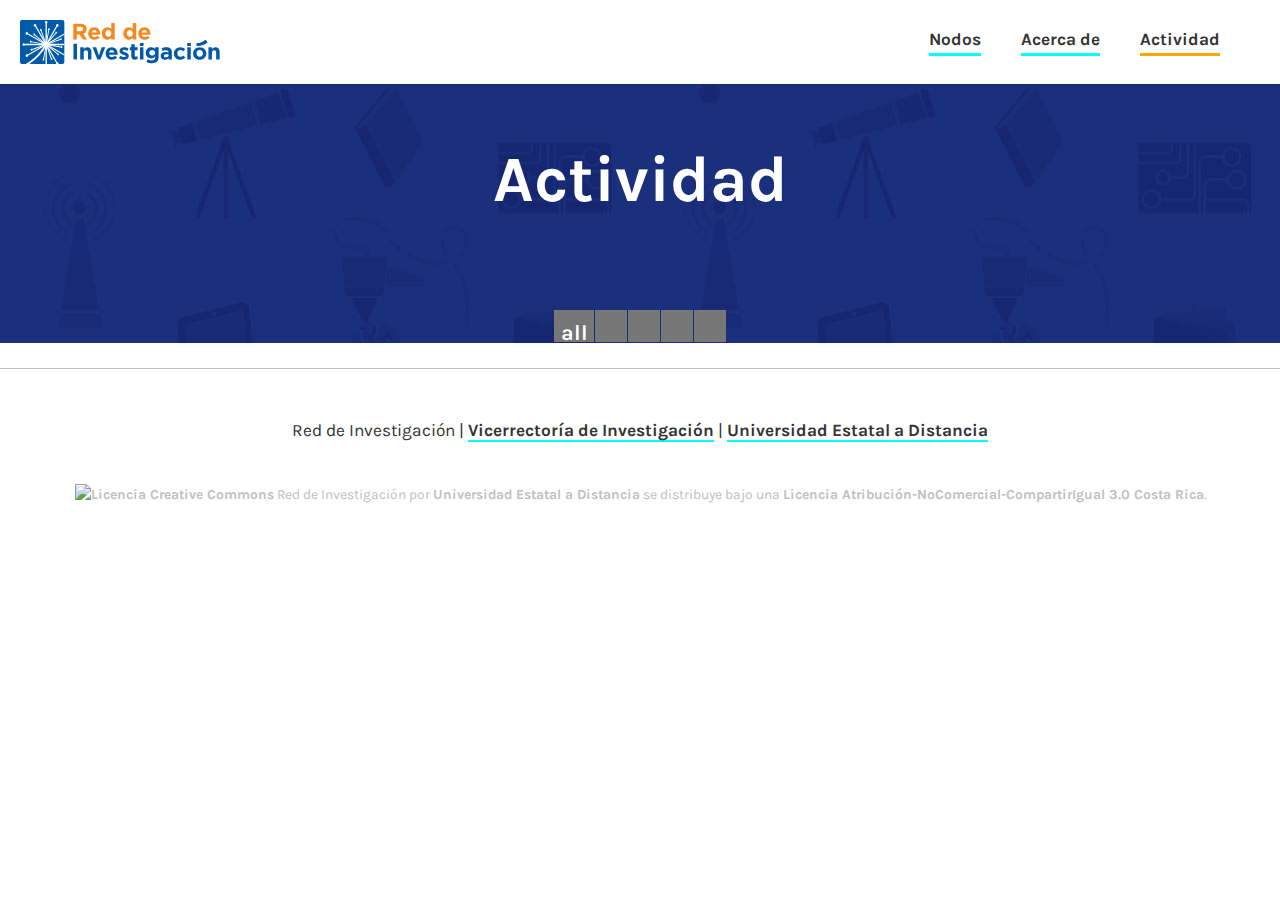
==== commit 1c387996: "facebook katrare y videos #Liit" ====
--- a/actividad.html
+++ b/actividad.html
@@ -26,30 +26,31 @@
       jQuery(document).ready(function($){
       	$('#social-stream').dcSocialStream({
       		feeds: {
-      			twitter: {
-      				id: 'observatecedu',
-                    intro: 'Tweeted',
-                    search: 'Tweeted',
-                    out: 'intro,text,share',
-                    retweets: true,
-                    replies: false,
-                    images: 'small', // large w: 786 h: 346, thumb w: 150 h: 150, medium w: 600 h: 264, small w: 340 h 150
-                    url: 'twitter.php',
-                    icon: 'twitter.png'
-      			},
+      			// twitter: {
+      			// 	id: 'observatecedu',
+                //     intro: 'Tweeted',
+                //     search: 'Tweeted',
+                //     out: 'intro,text,share',
+                //     retweets: true,
+                //     replies: false,
+                //     images: 'small', // large w: 786 h: 346, thumb w: 150 h: 150, medium w: 600 h: 264, small w: 340 h 150
+                //     url: 'twitter.php',
+                //     icon: 'twitter.png'
+      			// },
                 instagram: {
       				id: '!3181848609',
       				accessToken: '3181848609.1677ed0.2a62347016ca465ebae1ff8e90f58728'
       			},
       			rss: {
       				id: 'http://observatoriotecedu.uned.ac.cr/feed/',
-      				out: 'intro,thumb,text',
+                    thumb: true,
+      				out: 'thumb,title,share',
                     url: 'rss.php'
       			},
                 facebook: {
                     id: '294550617298149',
-                    intro: 'Posted',
-                    out: 'intro,thumb,title,text,user,share',
+                    intro: 'Publicado',
+                    out: 'intro,thumb,title,text,user',
                     comments: 3,
                     image_width: 6, //3 = 600 4 = 480 5 = 320 6 = 180
                     url: 'facebook.php',
@@ -57,7 +58,7 @@
                     icon: 'facebook.png'
                 },
                 youtube: {
-                    id: 'katrare.uned/UCuvHgkhSogZ0OQYad1fMtmA',
+                    id: 'katrare.uned/UCuvHgkhSogZ0OQYad1fMtmA,#Laboratorio de Investigación e Innovación Tecnológica LIIT, #UNED Andrés Segura',
                     intro: 'Uploaded',
                     profile: '',
                     search: 'Search',
@@ -76,14 +77,14 @@
             	colour: 'light'
             },
 
-            //twitterId: 'observatecedu',
+            twitterId: 'observatecedu',
       		control: false,
       		filter: true,
       		wall: true,
       		center: true,
       		cache: false,
       		max: 'limit',
-      		limit: 10,
+      		limit: 12,
             transition:	'0.5s',
       		iconPath: 'images/dcsns-dark/',
       		imagePath: 'images/dcsns-dark/',
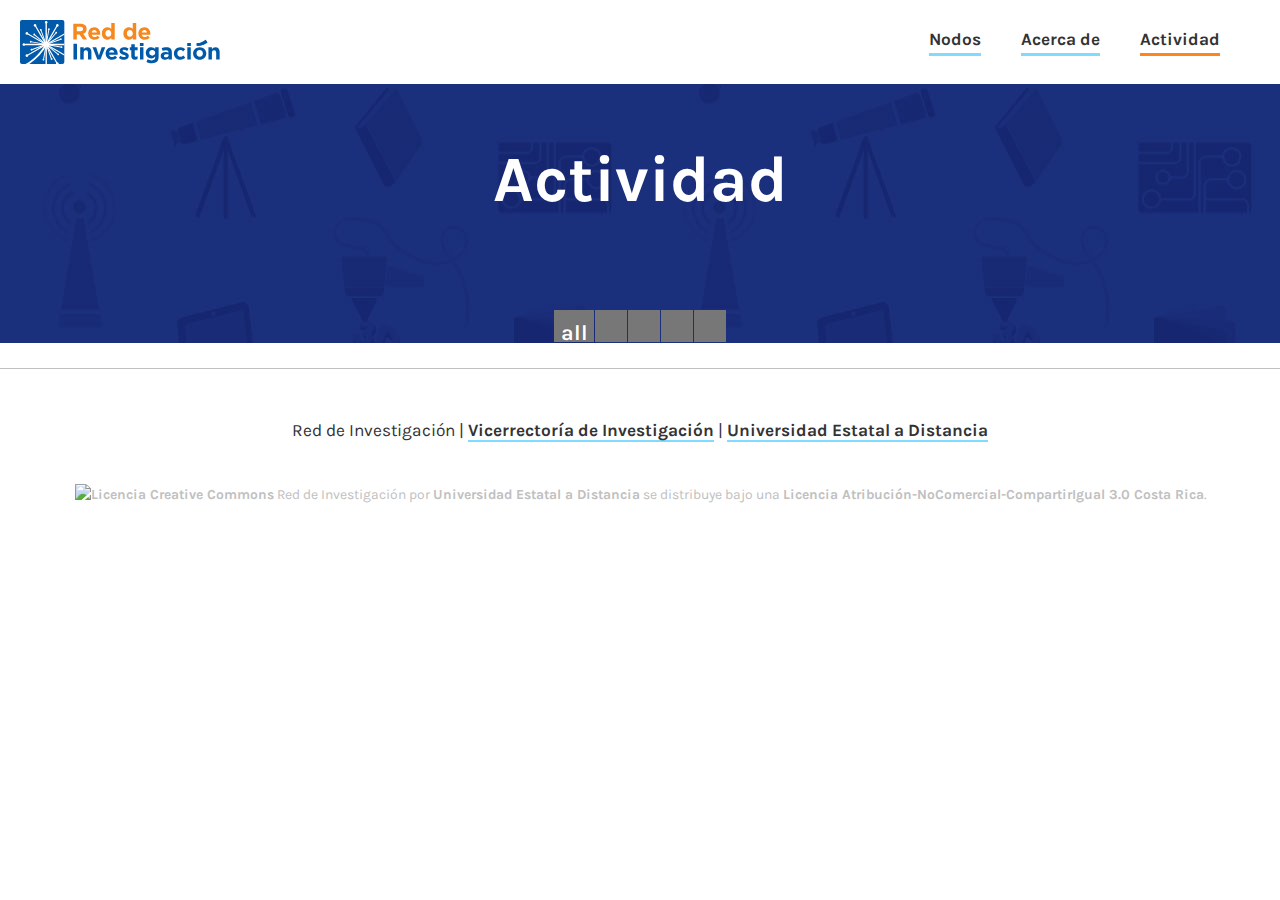
==== commit c6a9bbf2: "css colors right and scroll snap" ====
--- a/actividad.html
+++ b/actividad.html
@@ -10,13 +10,12 @@
       <link rel="stylesheet" href="normalize.css?v=8.0.1">
       <link rel="stylesheet" href="grid.css?v=1.0">
       <link href="https://fonts.googleapis.com/css?family=Karla:400,400i,700,700i" rel="stylesheet">
-      <link rel=stylesheet href="https://s3-us-west-2.amazonaws.com/colors-css/2.2.0/colors.min.css">
       <link rel="shortcut icon" type="image/png" href="favicon/favicon-16x16.png"/>
 
       <!-- <script src="https://code.jquery.com/jquery-3.3.1.slim.min.js" integrity="sha256-3edrmyuQ0w65f8gfBsqowzjJe2iM6n0nKciPUp8y+7E=" crossorigin="anonymous"></script>
       <script src="js/nav.js"></script> -->
 
-      <script type="text/javascript" src="http://ajax.googleapis.com/ajax/libs/jquery/1.7.1/jquery.min.js"></script>
+      <script type="text/javascript" src="https://ajax.googleapis.com/ajax/libs/jquery/1.7.1/jquery.min.js"></script>
 
       <script type="text/javascript" src="js/jquery.social.stream.wall.1.8.js"></script>
       <script type="text/javascript" src="js/jquery.social.stream.1.6.2.js"></script>
@@ -42,8 +41,7 @@
       				accessToken: '3181848609.1677ed0.2a62347016ca465ebae1ff8e90f58728'
       			},
       			rss: {
-      				id: 'http://observatoriotecedu.uned.ac.cr/feed/',
-                    thumb: true,
+      				id: 'https://observatoriotecedu.uned.ac.cr/feed/, https://investiga.uned.ac.cr/liit/videos-liit/feed/',
       				out: 'thumb,title,share',
                     url: 'rss.php'
       			},
@@ -58,7 +56,7 @@
                     icon: 'facebook.png'
                 },
                 youtube: {
-                    id: 'katrare.uned/UCuvHgkhSogZ0OQYad1fMtmA,#Laboratorio de Investigación e Innovación Tecnológica LIIT, #UNED Andrés Segura',
+                    id: 'katrare.uned/UCuvHgkhSogZ0OQYad1fMtmA, katrare.uned/PLFUFcySOzmT-fZAD1OvN09bzlkAdKTf5H',
                     intro: 'Uploaded',
                     profile: '',
                     search: 'Search',
@@ -142,7 +140,7 @@
                     <a href="https://www.uned.ac.cr/">Universidad Estatal a Distancia</a>
                 </p>
                 <p class="licencia">
-                    <a rel="license" href="http://creativecommons.org/licenses/by-nc-sa/3.0/cr/"><img alt="Licencia Creative Commons" style="border-width:0" src="https://i.creativecommons.org/l/by-nc-sa/4.0/80x15.png"></a>  <span xmlns:dct="http://purl.org/dc/terms/" property="dct:title">Red de Investigación</span> por <a xmlns:cc="http://creativecommons.org/ns#" href="http://www.uned.ac.cr/" property="cc:attributionName" rel="cc:attributionURL">Universidad Estatal a Distancia</a> se distribuye bajo una <a rel="license" href="http://creativecommons.org/licenses/by-nc-sa/3.0/cr/">Licencia Atribución-NoComercial-CompartirIgual 3.0 Costa Rica</a>.
+                    <a rel="license" href="https://creativecommons.org/licenses/by-nc-sa/3.0/cr/"><img alt="Licencia Creative Commons" style="border-width:0" src="https://i.creativecommons.org/l/by-nc-sa/4.0/80x15.png"></a>  <span xmlns:dct="https://purl.org/dc/terms/" property="dct:title">Red de Investigación</span> por <a xmlns:cc="https://creativecommons.org/ns#" href="https://www.uned.ac.cr/" property="cc:attributionName" rel="cc:attributionURL">Universidad Estatal a Distancia</a> se distribuye bajo una <a rel="license" href="https://creativecommons.org/licenses/by-nc-sa/3.0/cr/">Licencia Atribución-NoComercial-CompartirIgual 3.0 Costa Rica</a>.
 		          </p>
             </footer>
 
--- a/grid.css
+++ b/grid.css
@@ -57,27 +57,314 @@
   color: #333;
   font-weight: 700;
   text-decoration: none;
-  border-bottom: 2px solid cyan; }
-  a:hover, a:active {
-    border-color: orange; }
+  border-bottom: 2px solid cyan;
+  transition: all 0.2s; }
+
+/*
+
+  COLORS
+  Better default colors for the web
+
+*/
+/* 
+
+   VARIABLES
+
+   - Cool
+   - Warm
+   - Gray Scale
+
+*/
+/*
+
+   SKINS
+   - Backgrounds
+   - Colors
+   - Border colors
+   - SVG fills
+   - SVG Strokes
+
+*/
+/* Backgrounds */
+.bg-navy {
+  background-color: #001F3F; }
+
+.bg-blue, .projects .item {
+  background-color: #0074D9; }
+
+.bg-aqua {
+  background-color: #7FDBFF; }
+
+.bg-teal {
+  background-color: #39CCCC; }
+
+.bg-olive {
+  background-color: #3D9970; }
+
+.bg-green {
+  background-color: #2ECC40; }
+
+.bg-lime {
+  background-color: #01FF70; }
+
+.bg-yellow {
+  background-color: #FFDC00; }
+
+.bg-orange, .projects .item .info-proyecto a.ver-mas:hover {
+  background-color: #FF851B; }
+
+.bg-red {
+  background-color: #FF4136; }
+
+.bg-fuchsia {
+  background-color: #F012BE; }
+
+.bg-purple {
+  background-color: #B10DC9; }
+
+.bg-maroon {
+  background-color: #85144B; }
+
+.bg-white, .projects .item .info-proyecto a.ver-mas {
+  background-color: #FFFFFF; }
+
+.bg-gray {
+  background-color: #AAAAAA; }
+
+.bg-silver {
+  background-color: #DDDDDD; }
+
+.bg-black {
+  background-color: #111111; }
+
+/* Colors */
+.navy {
+  color: #001F3F; }
+
+.blue {
+  color: #0074D9; }
+
+.aqua {
+  color: #7FDBFF; }
+
+.teal {
+  color: #39CCCC; }
+
+.olive {
+  color: #3D9970; }
+
+.green {
+  color: #2ECC40; }
+
+.lime {
+  color: #01FF70; }
+
+.yellow {
+  color: #FFDC00; }
+
+.orange, .projects .item .info-proyecto a.ver-mas {
+  color: #FF851B; }
+
+.red {
+  color: #FF4136; }
+
+.fuchsia {
+  color: #F012BE; }
+
+.purple {
+  color: #B10DC9; }
+
+.maroon {
+  color: #85144B; }
+
+.white, .projects .item .info-proyecto a.ver-mas:hover {
+  color: #FFFFFF; }
+
+.silver {
+  color: #DDDDDD; }
+
+.gray {
+  color: #AAAAAA; }
+
+.black {
+  color: #111111; }
+
+/* Border colors 
+
+   Use with another border utility that sets border-width and style 
+   i.e .border { border-width: 1px); border-style: solid); }     
+*/
+.border--navy {
+  border-color: #001F3F; }
+
+.border--blue {
+  border-color: #0074D9; }
+
+.border--aqua, a {
+  border-color: #7FDBFF; }
+
+.border--teal {
+  border-color: #39CCCC; }
+
+.border--olive {
+  border-color: #3D9970; }
+
+.border--green {
+  border-color: #2ECC40; }
+
+.border--lime {
+  border-color: #01FF70; }
+
+.border--yellow {
+  border-color: #FFDC00; }
+
+.border--orange, a:hover, a:active, .header .responsive-navigation ul li a.active {
+  border-color: #FF851B; }
+
+.border--red {
+  border-color: #FF4136; }
+
+.border--fuchsia {
+  border-color: #F012BE; }
+
+.border--purple {
+  border-color: #B10DC9; }
+
+.border--maroon {
+  border-color: #85144B; }
+
+.border--white {
+  border-color: #FFFFFF; }
+
+.border--gray {
+  border-color: #AAAAAA; }
+
+.border--silver {
+  border-color: #DDDDDD; }
+
+.border--black {
+  border-color: #111111; }
+
+/* Fills for SVG */
+.fill-navy {
+  fill: #001F3F; }
+
+.fill-blue {
+  fill: #0074D9; }
+
+.fill-aqua {
+  fill: #7FDBFF; }
+
+.fill-teal {
+  fill: #39CCCC; }
+
+.fill-olive {
+  fill: #3D9970; }
+
+.fill-green {
+  fill: #2ECC40; }
+
+.fill-lime {
+  fill: #01FF70; }
+
+.fill-yellow {
+  fill: #FFDC00; }
+
+.fill-orange {
+  fill: #FF851B; }
+
+.fill-red {
+  fill: #FF4136; }
+
+.fill-fuchsia {
+  fill: #F012BE; }
+
+.fill-purple {
+  fill: #B10DC9; }
+
+.fill-maroon {
+  fill: #85144B; }
+
+.fill-white {
+  fill: #FFFFFF; }
+
+.fill-gray {
+  fill: #AAAAAA; }
+
+.fill-silver {
+  fill: #DDDDDD; }
+
+.fill-black {
+  fill: #111111; }
+
+/* Strokes for SVG */
+.stroke-navy {
+  stroke: #001F3F; }
+
+.stroke-blue {
+  stroke: #0074D9; }
+
+.stroke-aqua {
+  stroke: #7FDBFF; }
+
+.stroke-teal {
+  stroke: #39CCCC; }
+
+.stroke-olive {
+  stroke: #3D9970; }
+
+.stroke-green {
+  stroke: #2ECC40; }
+
+.stroke-lime {
+  stroke: #01FF70; }
+
+.stroke-yellow {
+  stroke: #FFDC00; }
+
+.stroke-orange {
+  stroke: #FF851B; }
+
+.stroke-red {
+  stroke: #FF4136; }
+
+.stroke-fuchsia {
+  stroke: #F012BE; }
+
+.stroke-purple {
+  stroke: #B10DC9; }
+
+.stroke-maroon {
+  stroke: #85144B; }
+
+.stroke-white {
+  stroke: #FFFFFF; }
+
+.stroke-gray {
+  stroke: #AAAAAA; }
+
+.stroke-silver {
+  stroke: #DDDDDD; }
+
+.stroke-black {
+  stroke: #111111; }
 
 body {
   margin: 0; }
 
 .wrapper {
   width: 100vw;
-  margin: 0 auto;
-  display: grid;
-  grid-template-rows: auto auto 200px; }
+  margin: 0 auto; }
 
 .header {
   background-color: white;
-  position: relative;
   padding: 10px 20px;
   display: grid;
   grid-template-columns: repeat(4, minmax(0, 1fr));
   align-items: center;
-  grid-gap: 10px; }
+  grid-gap: 10px;
+  box-shadow: 0 1px 5px rgba(0, 0, 0, 0.1);
+  z-index: 99; }
   @media screen and (min-width: 700px) {
     .header {
       grid-template-columns: repeat(3, minmax(0, 1fr));
@@ -154,8 +441,6 @@
         margin-bottom: 1em;
         text-decoration: none;
         color: #333; }
-        .header .responsive-navigation ul li a.active {
-          border-color: orange; }
       .header .responsive-navigation ul.submenuToggled-on {
         display: block; }
     @media screen and (min-width: 700px) {
@@ -182,78 +467,6 @@
 
 .content {
   width: 100%; }
-  .content.projects {
-    display: grid;
-    grid-template-columns: repeat(3, 1fr);
-    grid-auto-flow: dense; }
-    .content.projects .item {
-      grid-column: 1 / -1;
-      overflow: hidden;
-      /* NEW */
-      min-width: 0;
-      /* NEW; needed for Firefox */
-      height: auto;
-      position: relative; }
-      @media screen and (min-width: 700px) {
-        .content.projects .item {
-          grid-column: auto / span 1; } }
-      .content.projects .item img {
-        object-fit: cover;
-        width: 100%;
-        height: 100%;
-        -ms-transform: scale(1.2, 1.2);
-        /* IE 9 */
-        -webkit-transform: scale(1.2, 1.2);
-        /* Safari */
-        transform: scale(1.2, 1.2);
-        -webkit-transition: all 2s;
-        /* Safari */
-        transition: all 2s; }
-      .content.projects .item:hover img {
-        -ms-transform: scale(1.5, 1.5);
-        /* IE 9 */
-        -webkit-transform: scale(1.5, 1.5);
-        /* Safari */
-        transform: scale(1.5, 1.5); }
-      .content.projects .item .info-proyecto {
-        z-index: 2;
-        position: absolute;
-        left: 5%;
-        bottom: 20px;
-        width: 90%;
-        margin: 0; }
-        .content.projects .item .info-proyecto h3 {
-          font-size: 24px;
-          color: white;
-          font-weight: 700;
-          text-shadow: -3px 3px 0 #333;
-          background: rgba(0, 0, 0, 0.5);
-          padding: 5px; }
-        .content.projects .item .info-proyecto p.desc {
-          display: none; }
-        .content.projects .item .info-proyecto a {
-          color: #333;
-          padding: 5px 10px;
-          border: none;
-          font-weight: 700;
-          text-decoration: none;
-          background-color: white;
-          display: inline-block;
-          border-radius: 5px; }
-          .content.projects .item .info-proyecto a:hover {
-            box-shadow: -4px 4px 0 white;
-            background-color: cyan;
-            color: white;
-            border-color: white; }
-      .content.projects .item .fuente {
-        font-size: 10px;
-        background: #333;
-        padding: 2px;
-        color: white;
-        position: absolute;
-        bottom: 10px;
-        right: 0;
-        font-family: sans-serif; }
   .content .migajas {
     font-size: .7em; }
   .content .pagina {
@@ -267,11 +480,15 @@
     .content .pagina hr {
       margin: 60px 0; }
     .content .pagina .top {
-      width: 100%;
+      width: auto;
       max-height: 320px;
       overflow: hidden;
       position: relative;
       margin: 0; }
+      @media screen and (min-width: 960px) {
+        .content .pagina .top {
+          margin-left: -80px;
+          margin-right: -80px; } }
       .content .pagina .top img {
         object-fit: cover;
         width: 100%; }
@@ -321,6 +538,85 @@
         .content .pagina .lista .info-personal p {
           margin-bottom: 0.25em; }
 
+@media screen and (max-width: 700px) {
+  .projects {
+    scroll-snap-points-y: repeat(90vw);
+    scroll-snap-type: x mandatory;
+    display: flex;
+    overflow-x: scroll; } }
+@media screen and (min-width: 700px) {
+  .projects {
+    scroll-snap-type: none;
+    display: grid;
+    grid-template-columns: repeat(3, 1fr);
+    grid-auto-flow: dense;
+    overflow: auto;
+    max-width: 100vw; } }
+.projects .item {
+  display: flex;
+  align-items: flex-end; }
+  @media screen and (max-width: 700px) {
+    .projects .item {
+      border-right: 10px solid white;
+      padding: 1rem;
+      min-width: 90vw;
+      height: 80vh;
+      scroll-snap-align: start; } }
+  @media screen and (min-width: 700px) {
+    .projects .item {
+      grid-column: auto / span 1;
+      height: 40vh;
+      min-height: 300px;
+      padding: 20px; } }
+  .projects .item .info-proyecto {
+    z-index: 2;
+    width: 90%;
+    margin: 0; }
+    .projects .item .info-proyecto h3 {
+      font-size: 1.5rem;
+      color: white;
+      font-weight: 700;
+      text-shadow: -3px 3px 0 #333;
+      background: rgba(0, 0, 0, 0.5);
+      padding: 5px;
+      white-space: normal; }
+    .projects .item .info-proyecto p.desc {
+      display: none; }
+    .projects .item .info-proyecto a.ver-mas {
+      padding: 5px 10px;
+      border: none;
+      font-weight: 700;
+      text-decoration: none;
+      display: inline-block;
+      border-radius: 2px;
+      font-size: 1.1rem;
+      margin-left: 10px; }
+      .projects .item .info-proyecto a.ver-mas:hover {
+        box-shadow: -4px 4px 0 white;
+        text-indent: 20px; }
+  .projects .item .fuente {
+    font-size: 10px;
+    background: #333;
+    padding: 2px;
+    color: white;
+    font-family: sans-serif; }
+
+.item {
+  background-size: cover;
+  background-position: center; }
+  .item.rea {
+    background-image: url(img/proyectos/img1-lg-1200x926.jpg); }
+  .item.liit {
+    background-image: url(img/proyectos/liit-cuad.jpg); }
+  .item.ml {
+    background-image: url(img/proyectos/img4-lg-1200x926.jpg); }
+  .item.lr {
+    background-image: url(img/proyectos/img5-md.jpg); }
+  .item.oted {
+    background-image: url(img/proyectos/img3-lg-1200x926.jpg); }
+  .item.fl {
+    background-image: url(img/proyectos/fablab-cuad.jpg); }
+
 .iconos {
   width: 100vw;
   height: auto;
